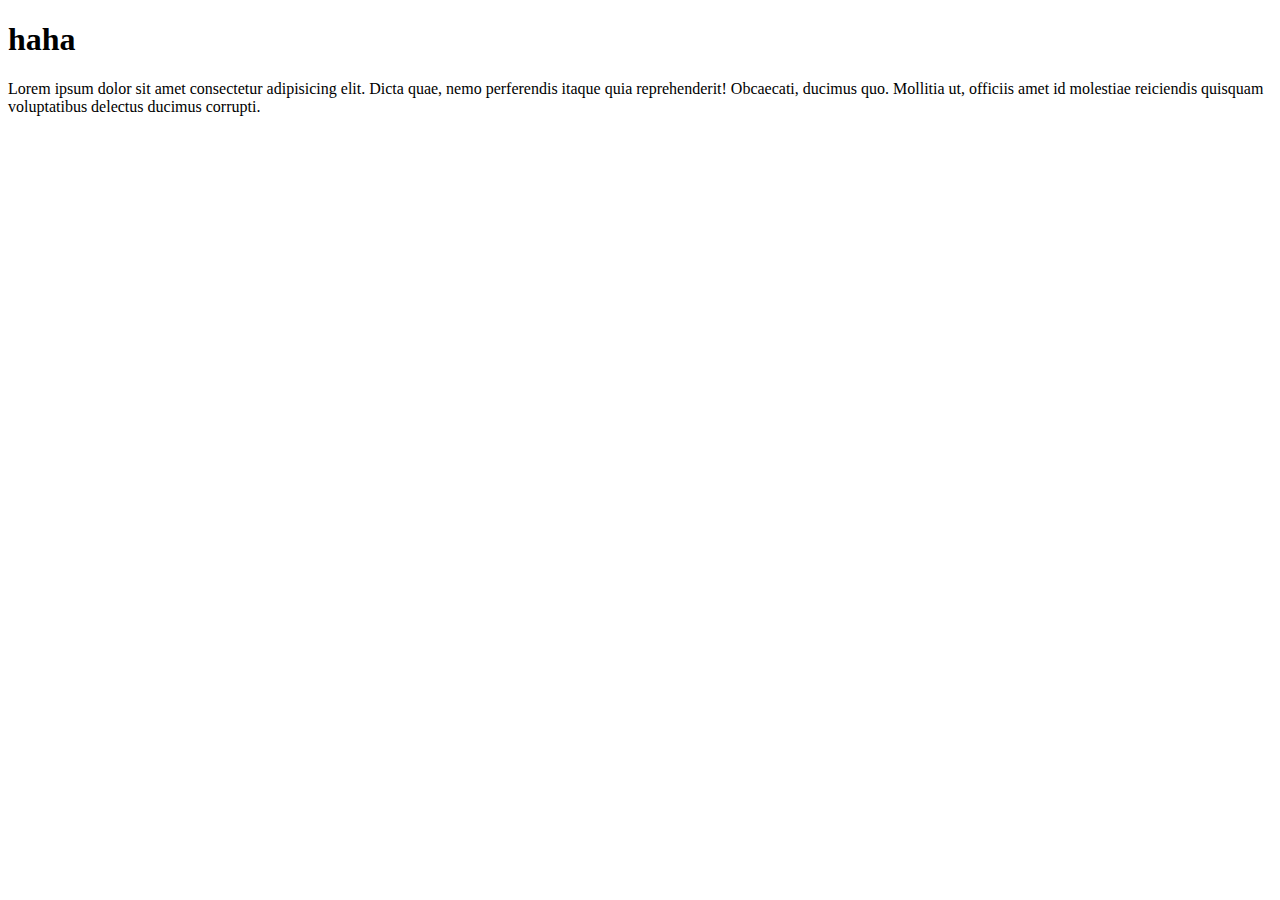
==== index.html @ ab07ee82 "test" ====
<!DOCTYPE html>
<html lang="en">
<head>
    <meta charset="UTF-8">
    <meta name="viewport" content="width=device-width, initial-scale=1.0">
    <meta http-equiv="X-UA-Compatible" content="ie=edge">
    <title>Document</title>
</head>
<body>
    <h1>haha</h1>
    <p>Lorem ipsum dolor sit amet consectetur adipisicing elit. Dicta quae, nemo perferendis itaque quia reprehenderit! Obcaecati, ducimus quo. Mollitia ut, officiis amet id molestiae reiciendis quisquam voluptatibus delectus ducimus corrupti.</p>
</body>
</html>
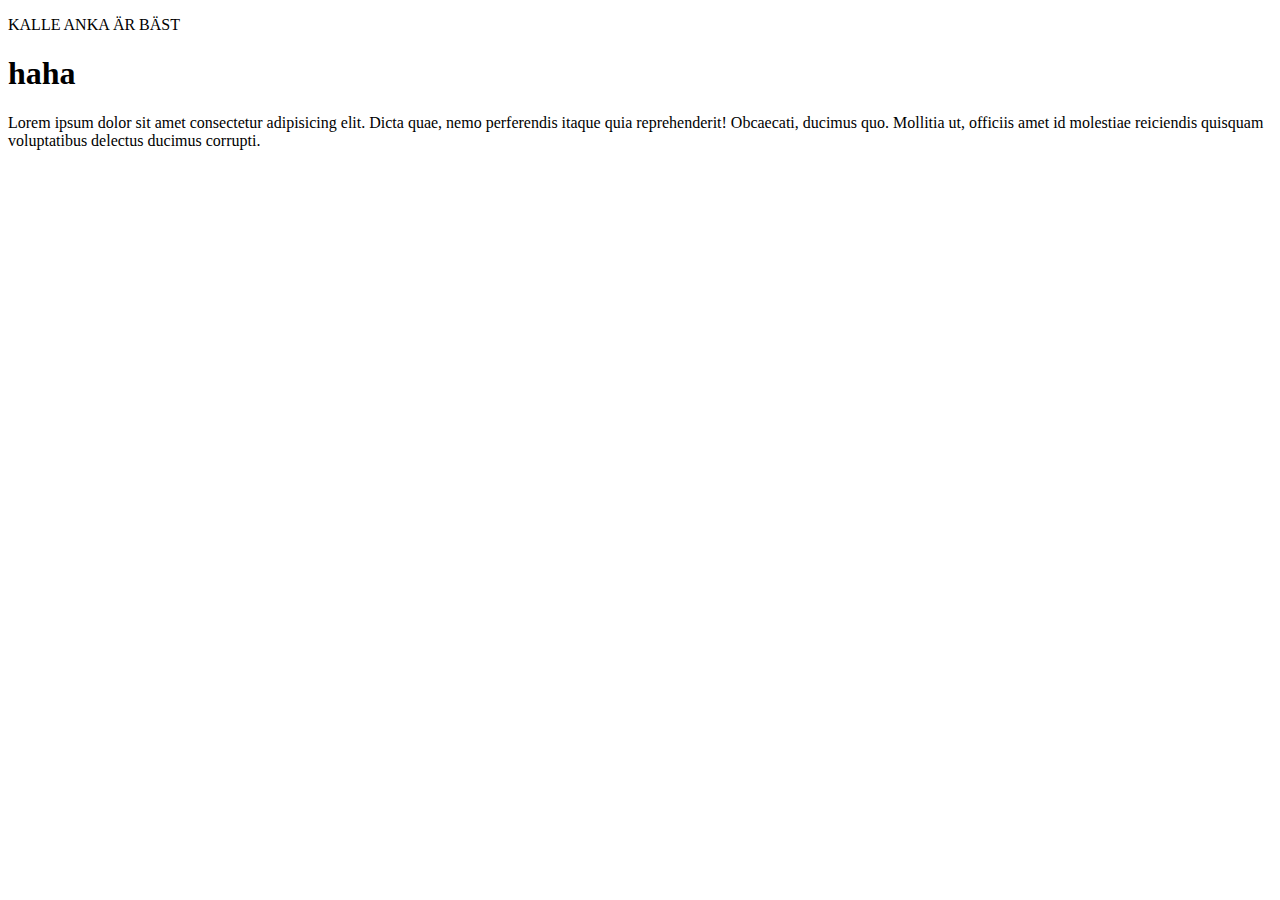
==== commit 076de0fc: "haha" ====
--- a/index.html
+++ b/index.html
@@ -4,10 +4,16 @@
     <meta charset="UTF-8">
     <meta name="viewport" content="width=device-width, initial-scale=1.0">
     <meta http-equiv="X-UA-Compatible" content="ie=edge">
+    <link rel="stylesheet" href="/public/css/index.css">
     <title>Document</title>
 </head>
 <body>
+    <p>KALLE ANKA ÄR BÄST</p>
     <h1>haha</h1>
     <p>Lorem ipsum dolor sit amet consectetur adipisicing elit. Dicta quae, nemo perferendis itaque quia reprehenderit! Obcaecati, ducimus quo. Mollitia ut, officiis amet id molestiae reiciendis quisquam voluptatibus delectus ducimus corrupti.</p>
+
+    <a href="http://" target="_blank" rel="noopener noreferrer"></a>
+
+<form action="" method="get"></form>
 </body>
 </html>